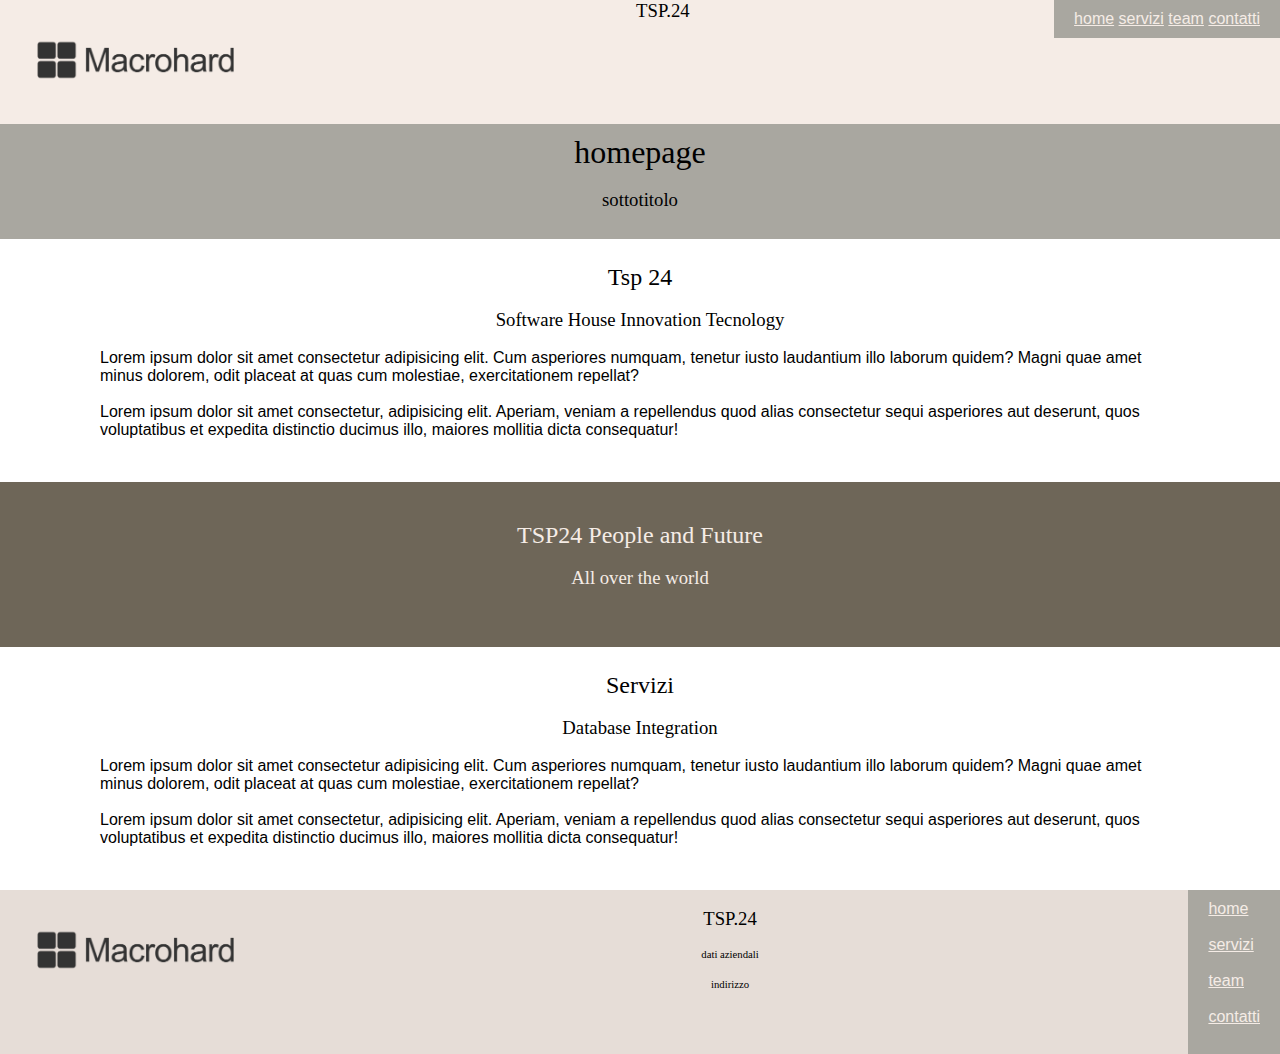
==== index.html @ 159043ea "new repository named html_site_tsp24 created" ====
<!DOCTYPE html>
<html lang="it">

<head>
    <meta charset="UTF-8">
    <meta name="viewport" content="width=device-width, initial-scale=1.0">
    <title>Home TSP24</title>
    <link rel="stylesheet" href="css/style.css">
    <script src="js/script.js"></script>

</head>

<body>
    <header>
        <div class="wrap-header">
            <div class="div-logo"><a href="/index.html"><img src="img/default-clients-5-macrohard.png" alt="logo tsp.24"></a></div>
            <div><h3>TSP.24</h3></div>
            
            <div class="menu-x"><a href="javascript:showNavBar(0)">X</a></div>
            <div class="navbar">
                <ul>
                    <li><a href="/index.html">home</a></li>
                    <li><a href="/servizi.html">servizi</a></li>
                    <li><a href="/team.html">team</a></li>
                    <li><a href="/contatti.html">contatti</a></li>              
                </ul>
            </div>
            <div class="menu-toggle"><a href="javascript:showNavBar(1)">&#9776;</a></div>
        </div>
    </header>

    <main>
        <div class="fullwidth">
            <h1>homepage</h1><br>
            <h3>sottotitolo</h3><br>
        </div>
        <div class="boxed">
            <h2>Tsp 24 </h2><br>
            <h3>Software House Innovation Tecnology</h3><br>
            <p>Lorem ipsum dolor sit amet consectetur adipisicing elit. Cum asperiores numquam, tenetur iusto laudantium illo laborum quidem? Magni quae amet minus dolorem, odit placeat at quas cum molestiae, exercitationem repellat?</p><br>
            <p>Lorem ipsum dolor sit amet consectetur, adipisicing elit. Aperiam, veniam a repellendus quod alias consectetur sequi asperiores aut deserunt, quos voluptatibus et expedita distinctio ducimus illo, maiores mollitia dicta consequatur!</p><br>
        </div>
        <div class="banner">
            <h2>TSP24 People and Future</h2><br>
            <h3>All over the world</h3><br>
        </div>
        <div class="boxed">
            <h2>Servizi </h2><br>
            <h3>Database Integration</h3><br>
            <p>Lorem ipsum dolor sit amet consectetur adipisicing elit. Cum asperiores numquam, tenetur iusto laudantium illo laborum quidem? Magni quae amet minus dolorem, odit placeat at quas cum molestiae, exercitationem repellat?</p><br>
            <p>Lorem ipsum dolor sit amet consectetur, adipisicing elit. Aperiam, veniam a repellendus quod alias consectetur sequi asperiores aut deserunt, quos voluptatibus et expedita distinctio ducimus illo, maiores mollitia dicta consequatur!</p><br>
        </div>
    </main>

    <footer>
        <div class="wrap-footer">
            <div class="div-logo"><img src="img/default-clients-5-macrohard.png" alt="logo tsp.24"></div>
            <div class="infoMenu">
                <br><h3>TSP.24</h3>
                <br><h6>dati aziendali</h6>
                <br><h6>indirizzo</h6>
            </div>
            <div class="navbar">
                <ul>
                    <li><a href="/index.html">home</a></li><br>
                    <li><a href="/servizi.html">servizi</a></li><br>
                    <li><a href="/team.html">team</a></li><br>
                    <li><a href="/contatti.html">contatti</a></li><br>              
                </ul>
            </div>
            <div class="menu-toggle">menu</div>
        </div>

    </footer>
</body>

</html>
---- css/style.css ----
/* reset */

html {
    box-sizing: border-box;
    font-size: 16px;
  }
  
  *, *:before, *:after {
    box-sizing: inherit;
    border-collapse: collapse;
  }
  
  body, div, h1, h2, h3, h4, h5, h6, p, ol, ul {
    margin: 0;
    padding: 0;
    font-weight: normal;
  }
  
  img {
    max-width: 100%;
    height: auto;
  }

/* header */

@import url('https://fonts.googleapis.com/css2?family=Reddit+Mono:wght@200..900&display=swap');

@import url('https://fonts.googleapis.com/css2?family=Roboto+Flex:opsz,wght@8..144,100..1000&display=swap');

h1, h2, h3, h4, h5, h6 {
    font-family: "Reddit Mono", serif;    
    text-align: center;
}

body {
    font-family: "Roboto Flex", sans-serif;
}

ol, ul {
    list-style: none;
    padding: 10px 20px;
}

:root{
    --light1: #F5ECE6;
    --light2: #E6DDD7;
    --medium: #B2B0A1;
    --dark1:  #A9A7A0;
    --dark2:  #6E6658;
}

header {
    background-color: var(--light1);
}


.wrap-header .menu-toggle{
    display: none;
}

.wrap-footer .menu-toggle{
    display: none;
}

.wrap-header {
    display: flex;
    justify-content: space-between;
}

.wrap-footer {
    display: flex;
    justify-content: space-between;
}


.div-logo img {
    height: 120px;
}

.wrap-header .navbar li {
    display: inline;
    
}

.navbar li:hover, .navbar li:active {
    background-color: var(--dark2);
}

.navbar li {
    background-color: var(--dark1);
}

.navbar li a {
    color: var(--light1);
}

ul {
    background-color: var(--dark1);
}

/* main */

main div {
    padding: 10px;
}

.fullwidth {
    width: 100%;
    background-color: var(--dark1);
}

.boxed {
    max-width: 1100px;
    margin: 15px auto;
    
}

.banner {
    width: 100%;
    background-color: var(--dark2);
    color: var(--light1);
    padding: 40px;
}

.divfiltra .divsort {
    display: flex;
}

.thumb{
    max-width:200px;
}

.desc {
    min-width: 200px;
}

.rigapr td {
    padding: 20px;
}

.thumb:hover{
    background-color: rgb(255, 123, 0);
    max-width:300px;
}


.rigapr:nth-child(2n) {
    background-color: lightgray;
}

.rigapr td{
    border: 1px solid darkgray;
}

.rigapr:last-child(0){
    text-align: center;
}

#fdettaglio label {
    min-width: 100px !important;
}

/* footer */

footer {
    background-color: var(--light2) ;
}

.wrap-footer .navbar li {
    display: block;
}

.menu-toggle {
    padding: 10px;
    margin: 10px;
    color: var(--light1);
}

.menu-x {
    display: none;
}
/*     card     */

.containercard {
    display: flex;
    flex-wrap: wrap;
    justify-content: space-around;
    align-content: space-around;
    align-items: stretch;

}

.teamcard {
    position: relative; 
    border: 1px solid grey;
    width: 31%;
    padding: 0px;
    padding-bottom: 20px;
    margin: 5px;
}

.teamcard td {  
    font: italic;
    border: 1px;
    text-align: center;
    width: 50%;
    color: var(--light1);
    font-size: 0.8em;
    background-color: var(--medium);
    border: 1px solid grey;
}

.teamcard table {
    position: absolute;
    width: 100px;
    bottom: 0px;
}

.cardimage {
    width: 100%;
}

.cardname {
    background-color: var(--dark2);
    color: white;
    margin: 0px;
    padding: 3px;
}

.cardrole {
    background-color: var(--dark1);
    color: white;
    margin: 0px;
    padding: 3px;
}

.cardbio {
    margin-bottom: 20px;
}

/*     contatti     */

.containercontatti {
    display: flex;
    flex-wrap: wrap;
}

.contatti ul {padding: 0px;}
.formcontatti .row {
    width: 100%;
    display: flex;
}
.formcontatti .lbl {width: 24%;}
.formcontatti .tx {width: 74%;}

.contatti {
    width: 33%;
    padding: 30px;
    background-color: rgb(175, 173, 173);
}

.formcontatti {
    width: 66%;
}



/* responsive */

/* mobile screen under 767px of width*/

@media only screen and (max-width: 767px) {

    .teamcard {
        width: 48%;
    }

    .wrap-header .navbar li {
        display: block;
    }
}
@media only screen and (max-width: 460px) {
    
    .teamcard{
        width: 98%;
    }

    .wrap-header .menu-toggle {
        display: block;
    }

    .navbar {
        display: none;
    }

    .div-logo {
        align-content: center;
    }

    .wrap-header {
        flex-direction: column;
    }

    .wrap-footer .infoMenu {
        display: block!important;
    }

    
}
@media only screen and (max-width: 230px) {

    .teamcard td {
        display: block;
    }
}
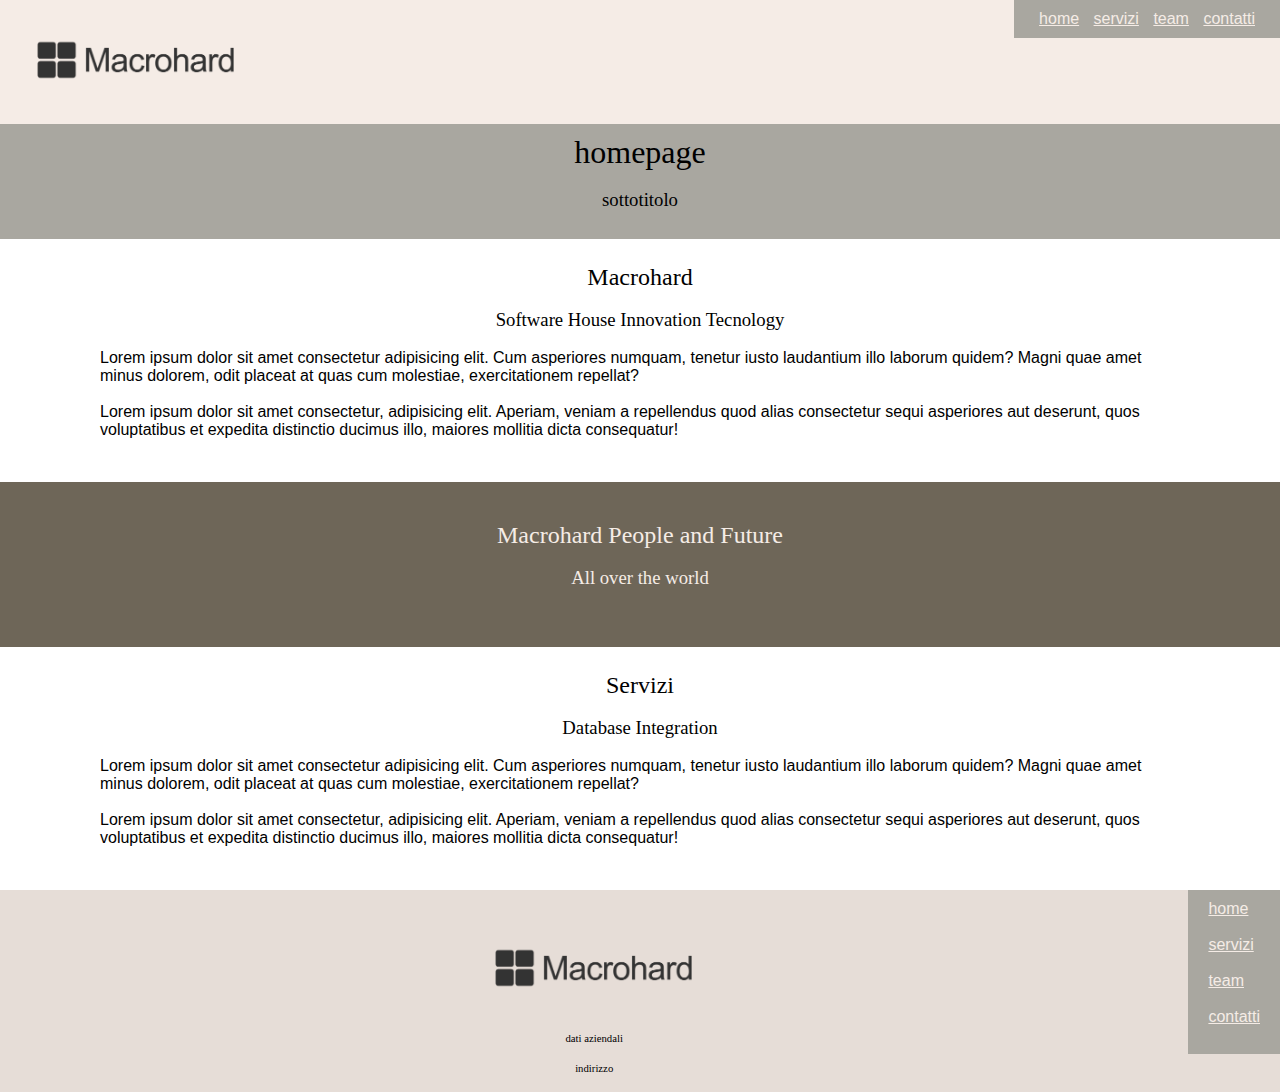
==== commit d8084a20: "commit" ====
--- a/index.html
+++ b/index.html
@@ -14,7 +14,7 @@
     <header>
         <div class="wrap-header">
             <div class="div-logo"><a href="/index.html"><img src="img/default-clients-5-macrohard.png" alt="logo tsp.24"></a></div>
-            <div><h3>TSP.24</h3></div>
+            
             
             <div class="menu-x"><a href="javascript:showNavBar(0)">X</a></div>
             <div class="navbar">
@@ -35,13 +35,13 @@
             <h3>sottotitolo</h3><br>
         </div>
         <div class="boxed">
-            <h2>Tsp 24 </h2><br>
+            <h2>Macrohard</h2><br>
             <h3>Software House Innovation Tecnology</h3><br>
             <p>Lorem ipsum dolor sit amet consectetur adipisicing elit. Cum asperiores numquam, tenetur iusto laudantium illo laborum quidem? Magni quae amet minus dolorem, odit placeat at quas cum molestiae, exercitationem repellat?</p><br>
             <p>Lorem ipsum dolor sit amet consectetur, adipisicing elit. Aperiam, veniam a repellendus quod alias consectetur sequi asperiores aut deserunt, quos voluptatibus et expedita distinctio ducimus illo, maiores mollitia dicta consequatur!</p><br>
         </div>
         <div class="banner">
-            <h2>TSP24 People and Future</h2><br>
+            <h2>Macrohard People and Future</h2><br>
             <h3>All over the world</h3><br>
         </div>
         <div class="boxed">
@@ -54,11 +54,10 @@
 
     <footer>
         <div class="wrap-footer">
-            <div class="div-logo"><img src="img/default-clients-5-macrohard.png" alt="logo tsp.24"></div>
             <div class="infoMenu">
-                <br><h3>TSP.24</h3>
+                <br><img class="logoimagefooter" src="/img/default-clients-5-macrohard.png" alt="">
                 <br><h6>dati aziendali</h6>
-                <br><h6>indirizzo</h6>
+                <br><h6>indirizzo</h6><br>
             </div>
             <div class="navbar">
                 <ul>
--- a/css/style.css
+++ b/css/style.css
@@ -80,6 +80,7 @@
 
 .wrap-header .navbar li {
     display: inline;
+    padding: 5px;
     
 }
 
@@ -158,10 +159,22 @@
 }
 
 #fdettaglio label {
-    min-width: 100px !important;
-}
+    width: 100px;
+    display: inline-block;
+}
+
+#fdettaglio input, #fdettaglio textarea {
+    max-width: 450px;
+    width: 100px;
+}
+
+
 
 /* footer */
+
+.logoimagefooter {
+    height: 120px;
+}
 
 footer {
     background-color: var(--light2) ;
@@ -180,6 +193,11 @@
 .menu-x {
     display: none;
 }
+
+.infoMenu {
+    margin: 0 auto;
+}
+
 /*     card     */
 
 .containercard {
@@ -270,7 +288,7 @@
 
 /* mobile screen under 767px of width*/
 
-@media only screen and (max-width: 767px) {
+@media only screen and (max-width: 967px) {
 
     .teamcard {
         width: 48%;
@@ -280,14 +298,20 @@
         display: block;
     }
 }
-@media only screen and (max-width: 460px) {
-    
+@media only screen and (max-width: 660px) {
+
+    .containercontatti {
+        display: block;
+    }
+
+
     .teamcard{
         width: 98%;
     }
 
     .wrap-header .menu-toggle {
         display: block;
+        
     }
 
     .navbar {
@@ -295,16 +319,21 @@
     }
 
     .div-logo {
-        align-content: center;
+        margin: 0 auto;
     }
 
     .wrap-header {
         flex-direction: column;
     }
+    
+    .wrap-footer {
+        flex-direction: column;
+    }
 
     .wrap-footer .infoMenu {
-        display: block!important;
-    }
+        display: block;
+    }
+
 
     
 }
